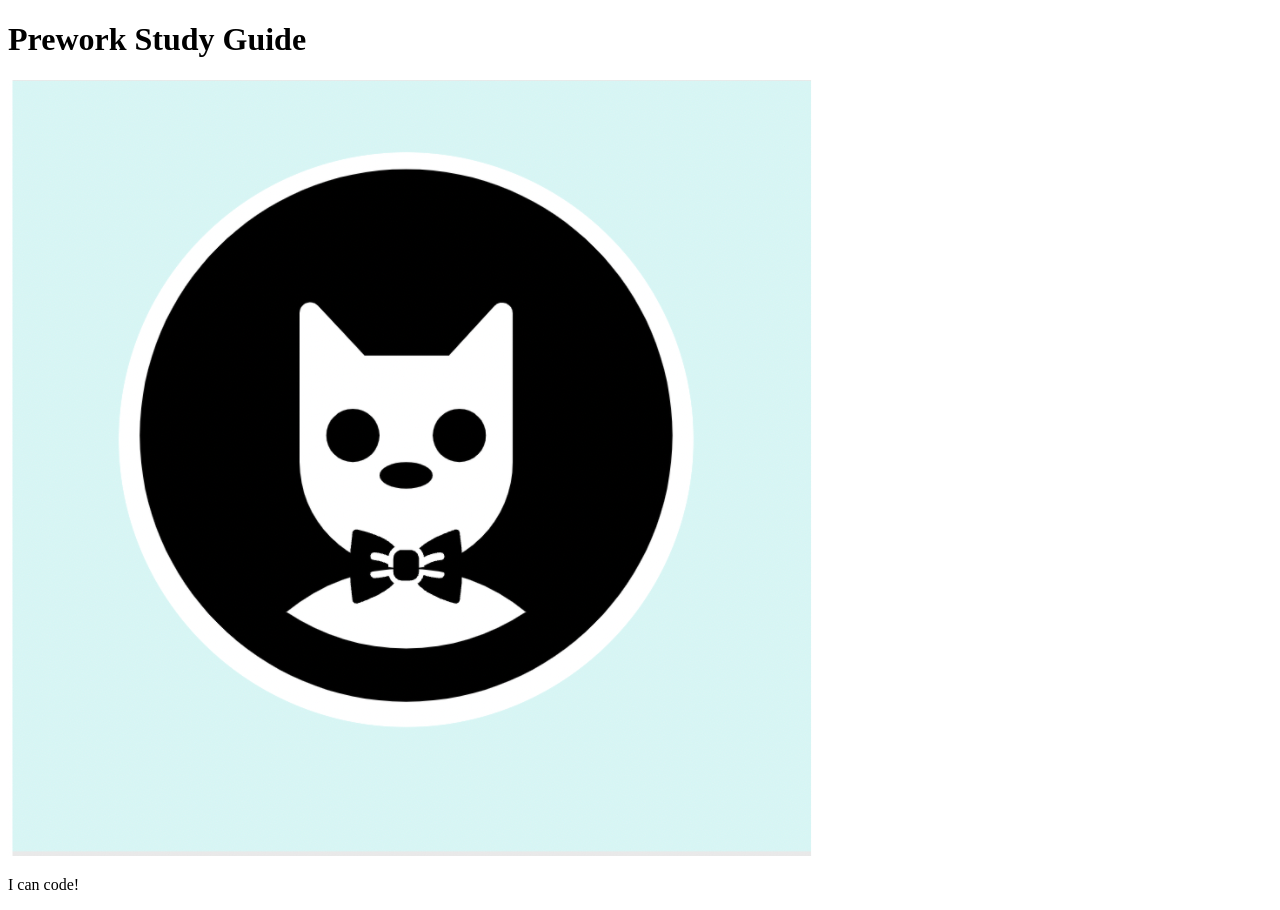
==== prework-study-guide/index.html @ 4655bc0e "add starter code" ====
<!DOCTYPE html>
<html lang="en">
  <head>
    <meta charset="UTF-8" />
    <meta http-equiv="X-UA-Compatible" content="IE=edge" />
    <meta name="viewport" content="width=device-width, initial-scale=1.0" />
    <title>Prework Study Guide</title>
  </head>
  <body>
    <header id="top">
      <h1>Prework Study Guide</h1>
      <img src="./assets/bowtie-cat.png" alt="Profile image of cat wearing a bow tie." />
    </header>
    <main>
      <!-- Student code goes here -->
    </main>

    <footer>
      <p>I can code!</p>
    </footer>
  </body>
</html>
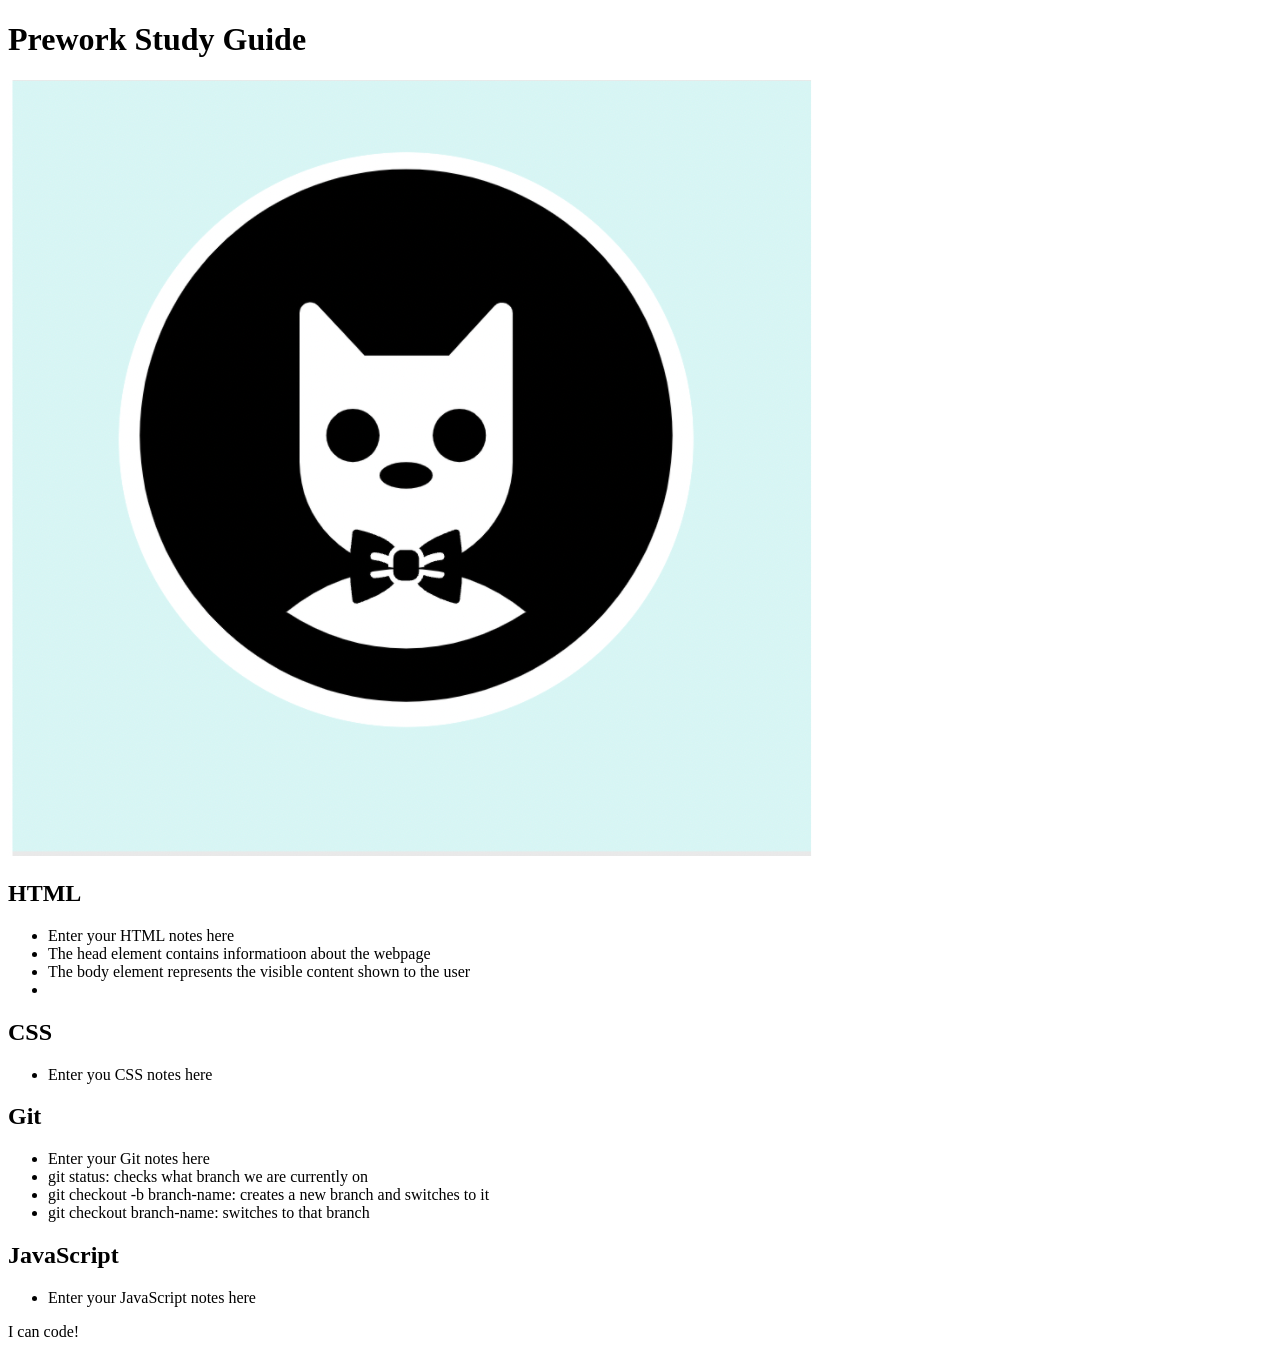
==== commit 19e2227d: "added code to HTML file" ====
--- a/prework-study-guide/index.html
+++ b/prework-study-guide/index.html
@@ -12,7 +12,39 @@
       <img src="./assets/bowtie-cat.png" alt="Profile image of cat wearing a bow tie." />
     </header>
     <main>
-      <!-- Student code goes here -->
+      <section class="card" id="html-section">
+        <h2>HTML</h2>
+        <ul>
+          <li>Enter your HTML notes here</li>
+          <li>The head element contains informatioon about the webpage</li>
+          <li>The body element represents the visible content shown to the user</li>
+          <li></li>
+        </ul>
+      </section>
+
+      <section class="card" id="css-section">
+        <h2>CSS</h2>
+        <ul>
+          <li>Enter you CSS notes here</li>
+        </ul>
+      </section>
+
+      <section class="card" id="git-section">
+        <h2>Git</h2>
+        <ul>
+          <li>Enter your Git notes here</li>
+          <li>git status: checks what branch we are currently on</li>
+          <li>git checkout -b branch-name: creates a new branch and switches to it</li>
+          <li>git checkout branch-name: switches to that branch</li>
+        </ul>
+      </section>
+
+      <section class="card" id="javascript-section">
+        <h2>JavaScript</h2>
+        <ul>
+          <li>Enter your JavaScript notes here</li>
+        </ul>
+      </section>
     </main>
 
     <footer>
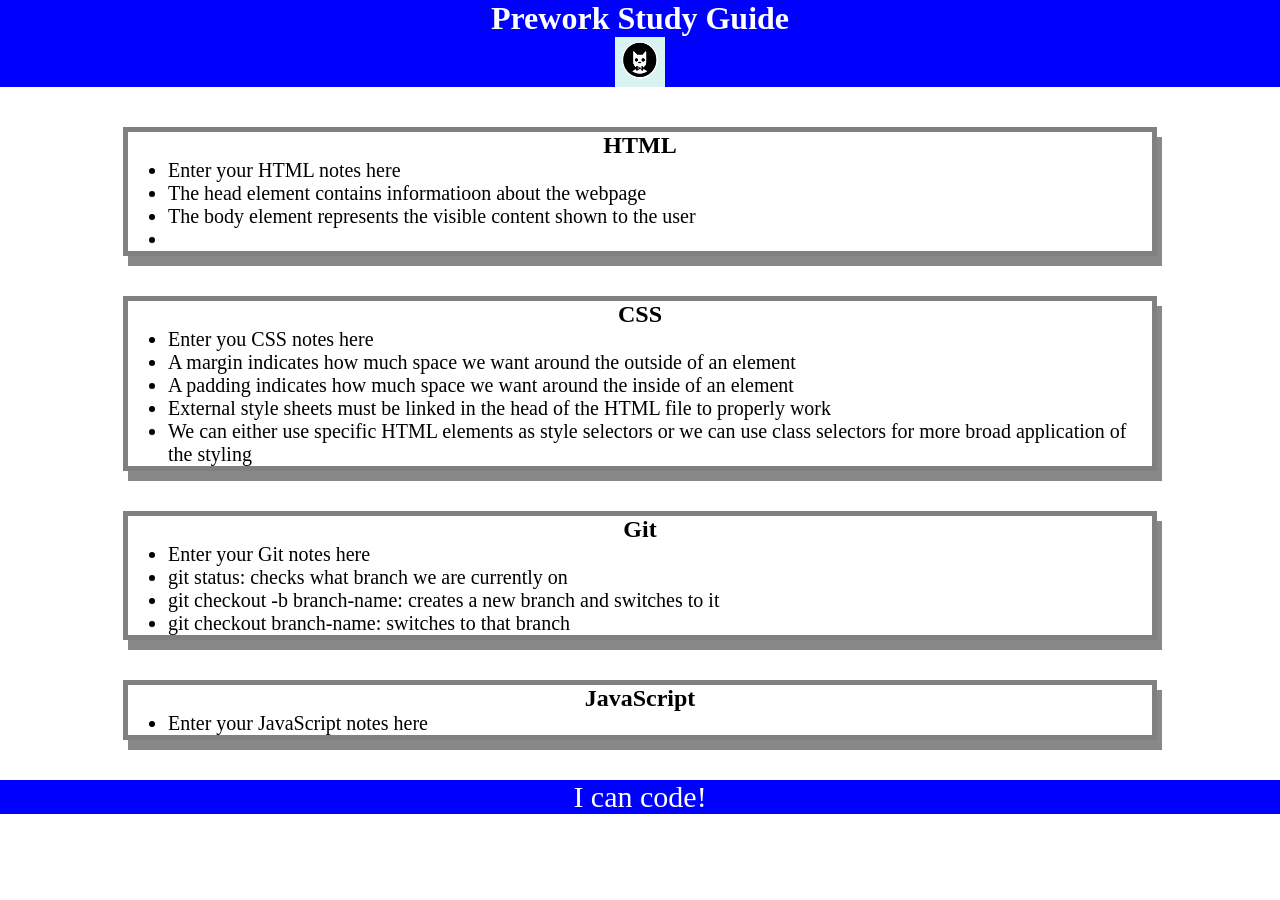
==== commit 63ee3460: "added CSS to  project" ====
--- a/prework-study-guide/index.html
+++ b/prework-study-guide/index.html
@@ -5,6 +5,7 @@
     <meta http-equiv="X-UA-Compatible" content="IE=edge" />
     <meta name="viewport" content="width=device-width, initial-scale=1.0" />
     <title>Prework Study Guide</title>
+    <link rel="stylesheet" href="./assets/style.css"
   </head>
   <body>
     <header id="top">
@@ -26,6 +27,10 @@
         <h2>CSS</h2>
         <ul>
           <li>Enter you CSS notes here</li>
+          <li>A margin indicates how much space we want around the outside of an element</li>
+          <li>A padding indicates how much space we want around the inside of an element</li>
+          <li>External style sheets must be linked in the head of the HTML file to properly work</li>
+          <li>We can either use specific HTML elements as style selectors or we can use class selectors for more broad application of the styling</li>
         </ul>
       </section>
 
--- a/prework-study-guide/assets/style.css
+++ b/prework-study-guide/assets/style.css
@@ -0,0 +1,36 @@
+* {
+    margin: 0;
+    padding: 0;
+}
+header,
+footer {
+    width: 100%;
+    height: 100%;
+    background-color: blue;
+    color: white;
+}
+h1,
+h2 {
+    text-align: center;
+}
+img {
+    display: block;
+    height: 50px;
+    width: 50px;
+    margin-left: auto;
+    margin-right: auto;
+}
+ul {
+    padding-left: 40px;
+    font-size: 20px;
+}
+p {
+    text-align: center;
+    font-size: 30px;
+}
+.card {
+    width: 80%;
+    margin: 40px auto;
+    border: 5px solid gray;
+    box-shadow: 5px 10px #888888;
+}
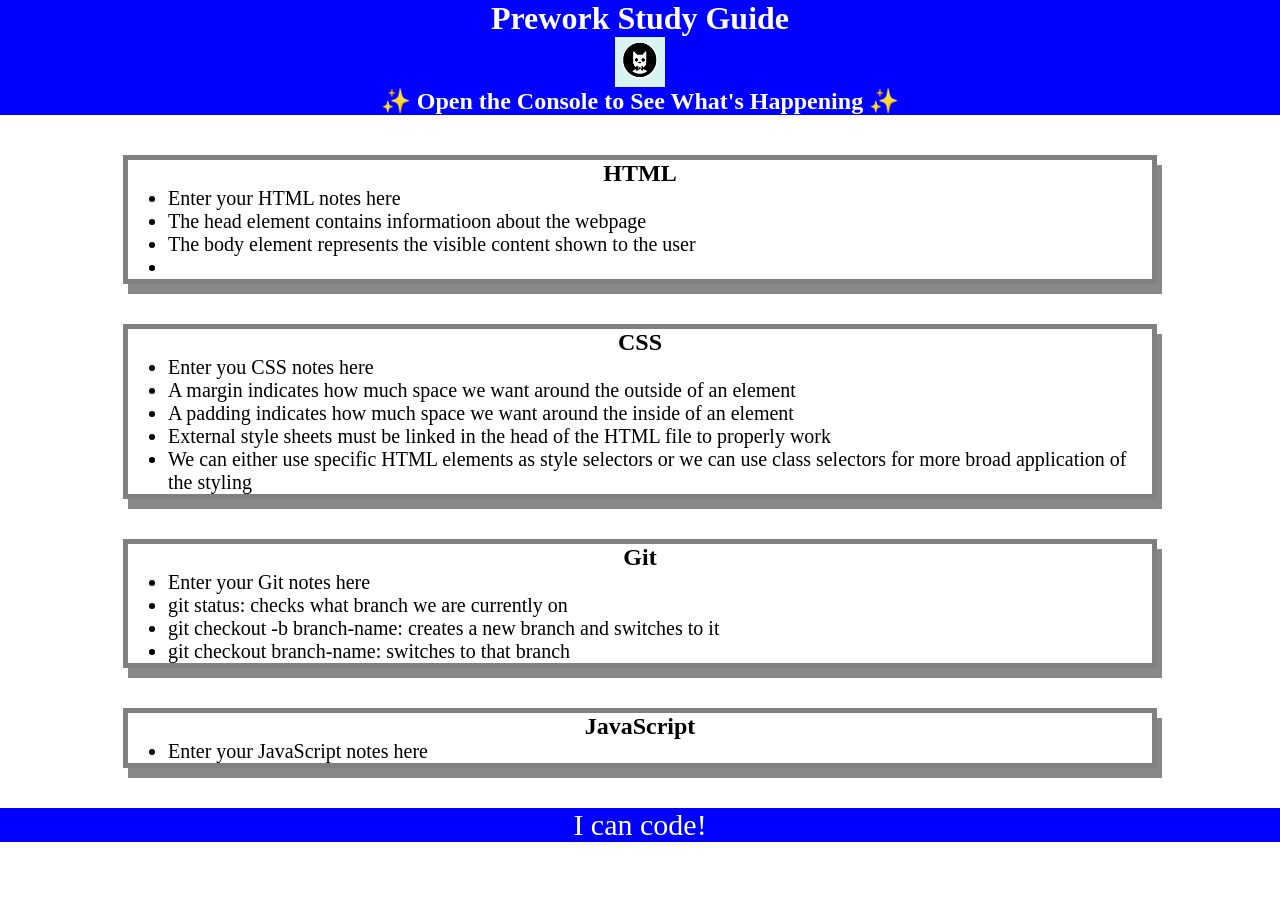
==== commit 3040a287: "added JavaScript code" ====
--- a/prework-study-guide/index.html
+++ b/prework-study-guide/index.html
@@ -11,6 +11,7 @@
     <header id="top">
       <h1>Prework Study Guide</h1>
       <img src="./assets/bowtie-cat.png" alt="Profile image of cat wearing a bow tie." />
+      <h2>✨ Open the Console to See What's Happening ✨</h2>
     </header>
     <main>
       <section class="card" id="html-section">
@@ -55,5 +56,6 @@
     <footer>
       <p>I can code!</p>
     </footer>
+    <script src="./assets/script.js"></script>
   </body>
 </html>
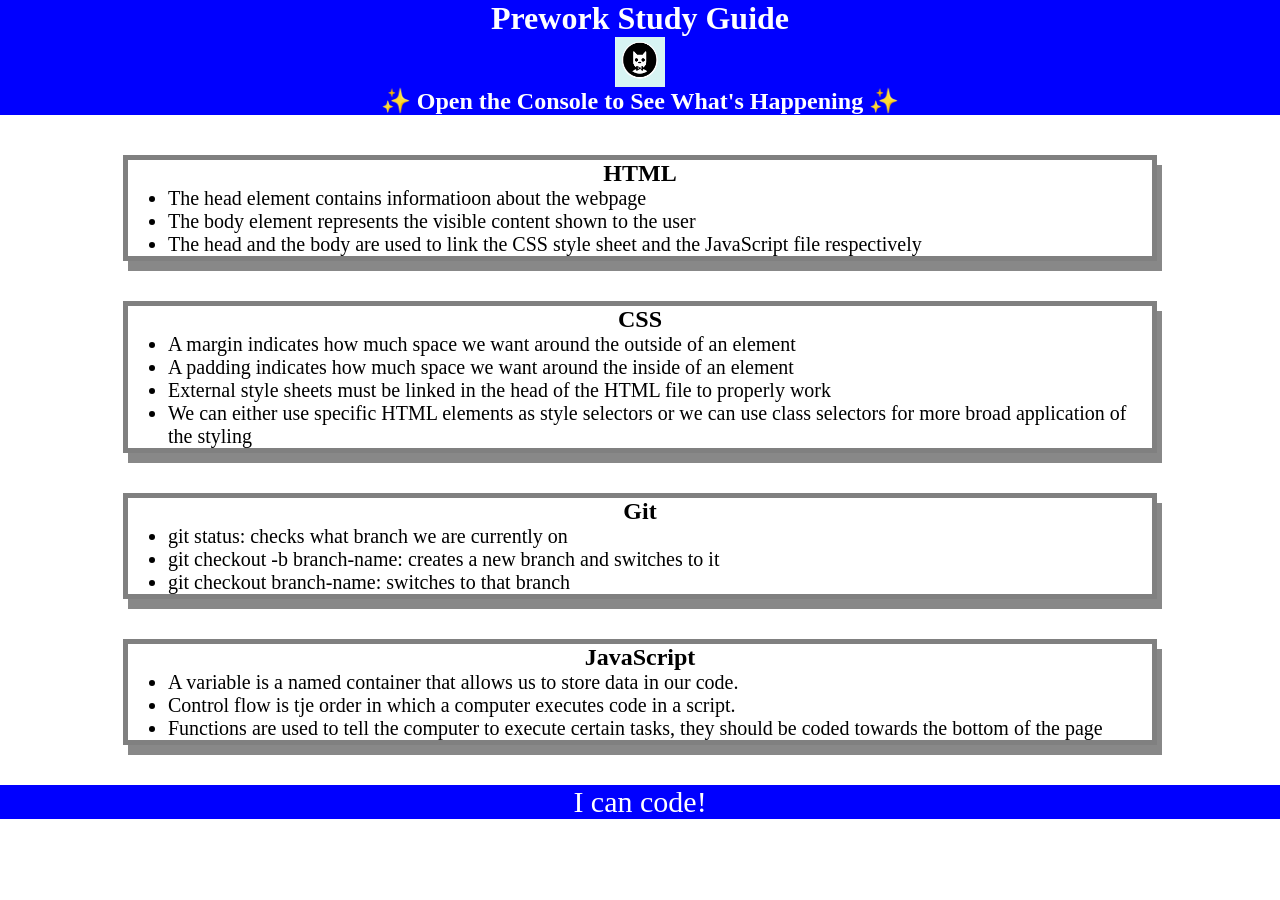
==== commit 7060e17c: "Added full README file" ====
--- a/prework-study-guide/index.html
+++ b/prework-study-guide/index.html
@@ -17,17 +17,15 @@
       <section class="card" id="html-section">
         <h2>HTML</h2>
         <ul>
-          <li>Enter your HTML notes here</li>
           <li>The head element contains informatioon about the webpage</li>
           <li>The body element represents the visible content shown to the user</li>
-          <li></li>
+          <li>The head and the body are used to link the CSS style sheet and the JavaScript file respectively</li>
         </ul>
       </section>
 
       <section class="card" id="css-section">
         <h2>CSS</h2>
         <ul>
-          <li>Enter you CSS notes here</li>
           <li>A margin indicates how much space we want around the outside of an element</li>
           <li>A padding indicates how much space we want around the inside of an element</li>
           <li>External style sheets must be linked in the head of the HTML file to properly work</li>
@@ -38,7 +36,6 @@
       <section class="card" id="git-section">
         <h2>Git</h2>
         <ul>
-          <li>Enter your Git notes here</li>
           <li>git status: checks what branch we are currently on</li>
           <li>git checkout -b branch-name: creates a new branch and switches to it</li>
           <li>git checkout branch-name: switches to that branch</li>
@@ -48,7 +45,9 @@
       <section class="card" id="javascript-section">
         <h2>JavaScript</h2>
         <ul>
-          <li>Enter your JavaScript notes here</li>
+          <li>A variable is a named container that allows us to store data in our code.</li>
+          <li>Control flow is tje order in which a computer executes code in a script.</li>
+          <li>Functions are used to tell the computer to execute certain tasks, they should be coded towards the bottom of the page </li>
         </ul>
       </section>
     </main>
